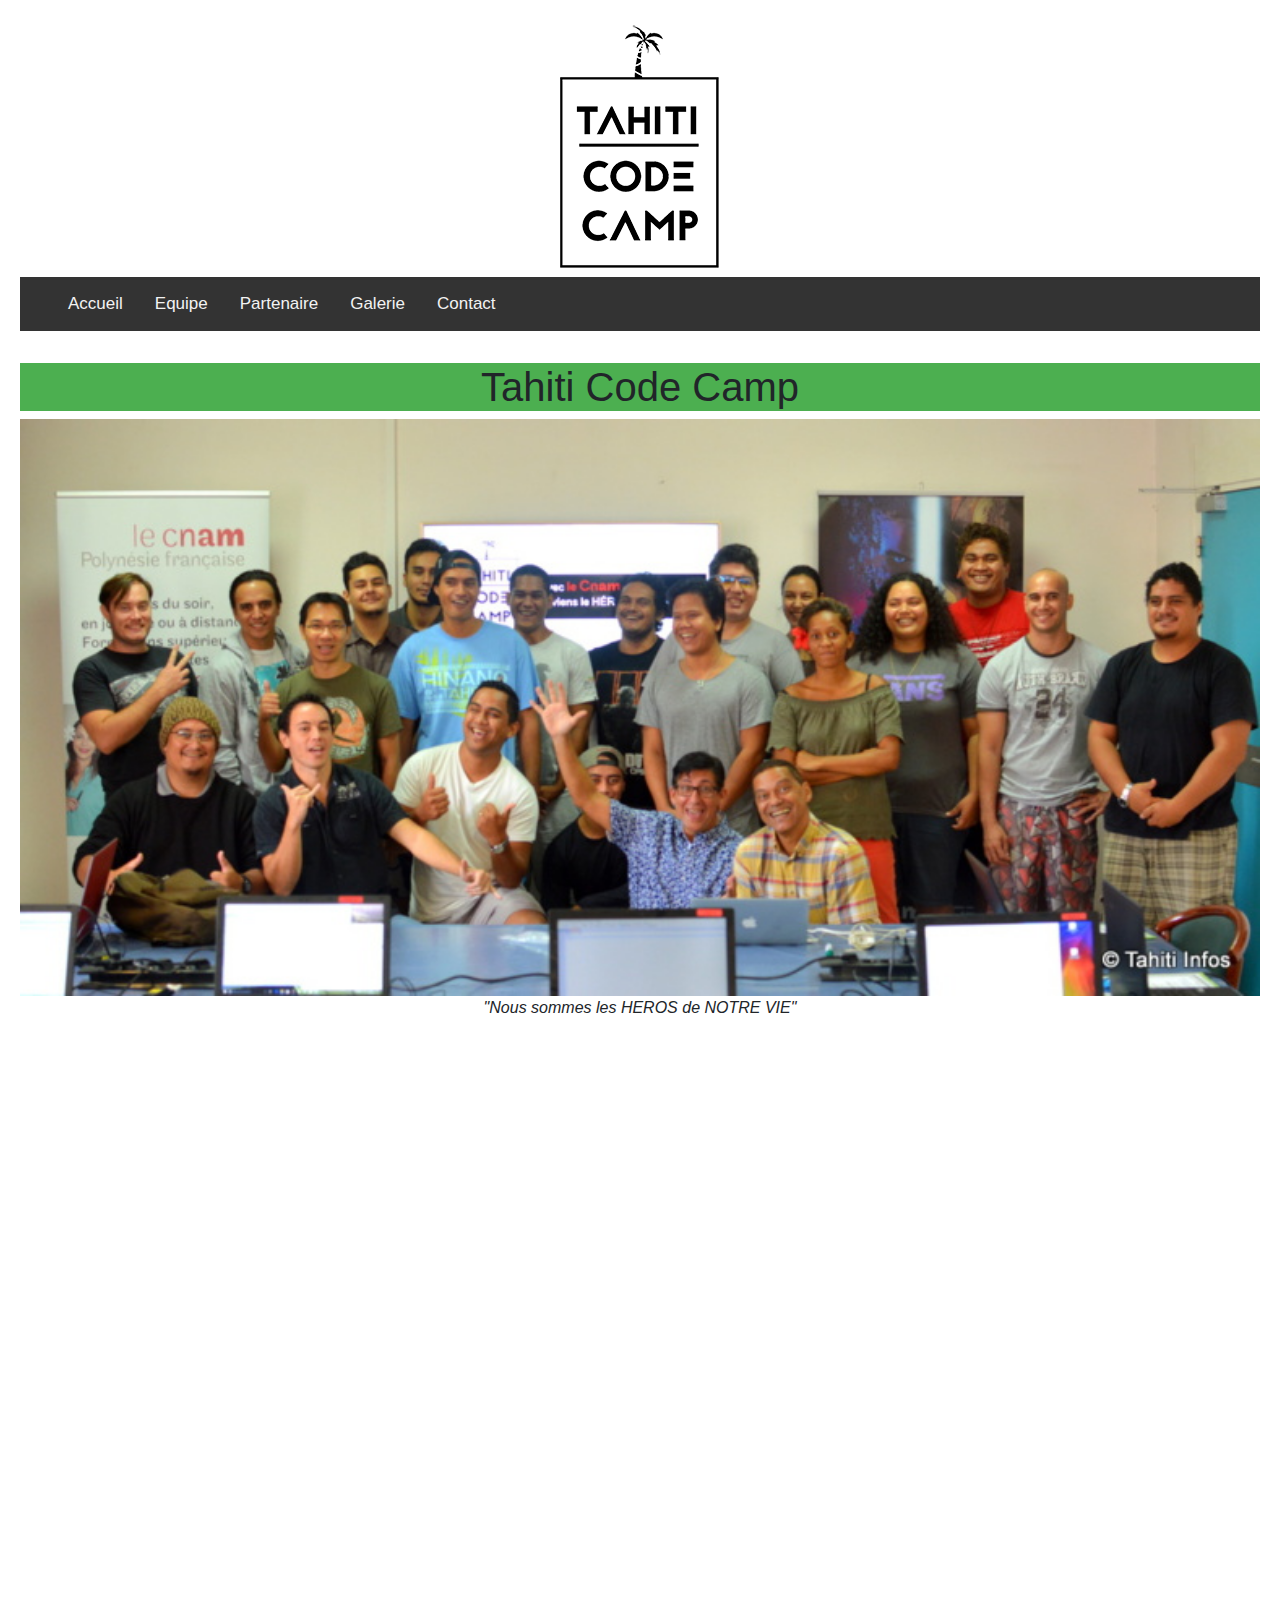
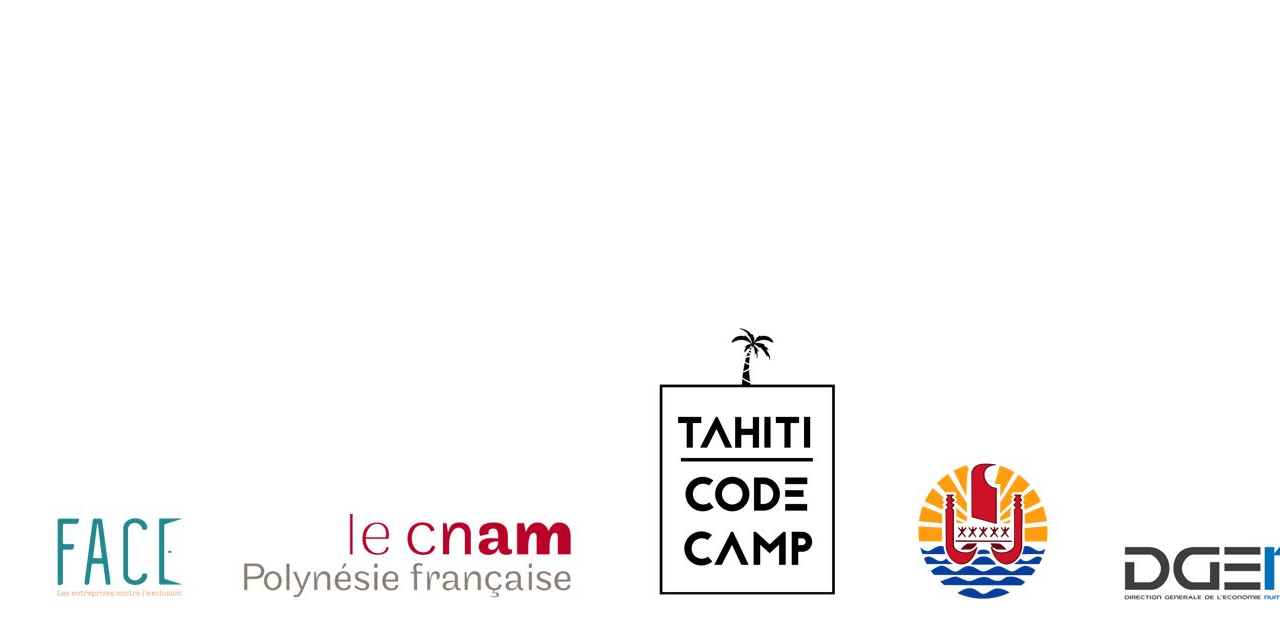
==== index.html @ 148670c2 "first commit" ====
<!Doctype html>

<html>
	<head>
		<meta name="viewport" content="width=device-width, initial-scale=1">
		<meta charset="UTF8"/> <!-- Afficher les caractère spéciaux -->
		<title> TAHITI CODE CAMP </title> 
		<link rel="stylesheet" href="css/style.css"/>
		<link rel="icon" href="asset/icon.jpg" type="image/x-icon">	
		<link rel="stylesheet" href="css/bootstrap.min.css">
  		<script src="js/jquery-slim.min.js"></script>
		<script src="js/bootstrap.min.js"></script>
		<script src="js/popper.min.js"></script>
		<script src="js/script.js"></script>

	</head>

	<body onload="timerfunction()">
		<div class="logo" >
			<img class="image-logo" src="asset/favicon.png"  alt="LOGO Tahiti code camp"/> 
		</div>

		<nav class="topnav" id="myTopnav" class="navbar">
			<a href="javascript:void(0);" 	onclick="myFunction(this)">
				<div class="icon">
					<div class="bar1 " ></div>
					<div class="bar2 " ></div>
					<div class="bar3 " ></div>
				  </div>
			</a>	
			<a href="index.html"  >Accueil</a>
			<a href="equipe.html">Equipe</a>
			<a href="partenaire.html">Partenaire</a>
			<a href="galerie.html">Galerie</a>
			<a href="contact.html">Contact</a>
			
		</nav>

		<h1 class="h1tcc" >Tahiti Code Camp</h1>

		<img src="asset/img1.jpg"/ class="img-index">	

		<div class="container-fluid text-center"><p><i>"Nous sommes les HEROS de NOTRE VIE"</i></p></div>
		



		<div class="">
			

			<div class="parallax" ></div>

			<div class="">

			</div>
		</div>



		<!-- Compte a rebours -->		

		<div class="timer" >
				<p id="demo"  ></p>
		</div>
	

		<div class="parallax2"></div>
		
		<img class="img-responsive" class="footer-img" src="asset/header.jpg"/>
	</body>
</html>
---- css/style.css ----
.topnav {
   margin-bottom: 2em;
}

.topnav ul {
    list-style-type: none;
  
    overflow: hidden;
    background-color: #333;
}

.topnav ul li {
    float: left;
}

.topnav ul li a, .dropbtn {
    display: inline-block;
    color: white;
    text-align: center;
    padding: 14px 16px;
    text-decoration: none;
}

.timer{
        text-align: center;
        font-size: 60px;
        margin-top:0px;
}
* {
    box-sizing: border-box;
}

body {
    background-color: #f1f1f1;
    padding: 20px;
    font-family: Arial;
}

/* Center website */
.main {
    max-width: 1000px;
    margin: auto;
}

h1 {
    font-size: 50px;
    word-break: break-all;
}

.row {
    margin: 8px -16px;
}

/* Add padding BETWEEN each column (if you want) */
.row,
.row > .column {
    padding: 8px;
}

/* Create three equal columns that floats next to each other */
.column {
    float: left;
    width: 33.33%;
    display: none; /* Hide columns by default */
}

/* Clear floats after rows */
.row:after {
    content: "";
    display: table;
    clear: both;
}

/* Content */
.content {
    background-color: white;
    padding: 10px;
}

/* The "show" class is added to the filtered elements */
.show {
    display: block;
}

/* Style the buttons */
.btn {
  border: none;
  outline: none;
  padding: 12px 16px;
  background-color: white;
  cursor: pointer;
}

/* Add a grey background color on mouse-over */
.btn:hover {
  background-color: #ddd;
}

/* Add a dark background color to the active button */
.btn.active {
  background-color: #666;
   color: white;
}


.logo{
    width: auto;
    text-align: center;
    margin: auto;
}

.image-logo:hover {
    /* Start the shake animation and make the animation last for 0.5 seconds */
    animation: shake 0.5s;
    /* When the animation is finished, start again */
    animation-iteration-count: infinite;
}

@keyframes shake {
    0% { transform: translate(1px, 1px) rotate(0deg); }
    10% { transform: translate(-1px, -2px) rotate(-1deg); }
    20% { transform: translate(-3px, 0px) rotate(1deg); }
    30% { transform: translate(3px, 2px) rotate(0deg); }
    40% { transform: translate(1px, -1px) rotate(1deg); }
    50% { transform: translate(-1px, 2px) rotate(-1deg); }
    60% { transform: translate(-3px, 1px) rotate(0deg); }
    70% { transform: translate(3px, 1px) rotate(-1deg); }
    80% { transform: translate(-1px, -1px) rotate(1deg); }
    90% { transform: translate(1px, 2px) rotate(0deg); }
    100% { transform: translate(1px, -2px) rotate(-1deg); }
}

/* Paralax */

body, html {
    height: 100%;
}

.parallax {
    /* The image used */
    background-image: url('../asset/images.jpg');

    /* Full height */
    height: 100%; 

    /* Create the parallax scrolling effect */
    background-attachment: fixed;
    background-position: center;
    background-repeat: no-repeat;
    background-size: cover;
}
.parallax2 {
    /* The image used */
    background-image: url('../asset/img1.jpg');

    /* Full height */
    height: 100%; 

    /* Create the parallax scrolling effect */
    background-attachment: fixed;
    background-position: center;
    background-repeat: no-repeat;
    background-size: cover;
}


.img-index{
    text-align: center;
    width:100% ;    
}

.topnav {
    overflow: hidden;
    background-color: #333;
    position: -webkit-sticky; /* Safari */
    position: sticky;
    top: 0;
    z-index: 1;
  }
  
  .topnav a {
    float: left;
    display: block;
    color: #f2f2f2;
    text-align: center;
    padding: 14px 16px;
    text-decoration: none;
    font-size: 17px;
  }
  
  .topnav a:hover {
    background-color: #ddd;
    color: black;
  }
  
  .active {
    background-color: #4CAF50;
    color: white;
  }
  
  .icon {
    display: none;
  }
  
/* cacher le navigateur en responsive  */

  @media screen and (max-width: 600px) {
    .topnav a:not(:first-child) {display: none;}
    .topnav a.icon {
      float: left;
      display: block;
    }
  }
  
  @media screen and (max-width: 600px) {
    .topnav.responsive {position: relative;}
    .topnav.responsive .icon {
      position: relative;
      right: 0;
      top: 0;
    }
    .topnav.responsive a {
      float: none;
      display: block;
      text-align: left;
    }
    .icon{
        display: block;
    }
  }

  .h1tcc{
    width: auto;
    text-align: center;
    background: #4CAF50
  }

.sitation{
    height: 70px;
    width: auto;
    text-align: center;
    margin: auto;
    background-color: blanchedalmond;
    
    
}

.sitation h3{

margin: auto;

}


.container {
    display: inline-block;
    cursor: pointer;
}

.bar1, .bar2, .bar3 {
    width: 35px;
    height: 5px;
    background-color:white;
    margin: 6px 0;
    transition: 0.4s;
}

/* Rotate first bar */
.change .bar1 {
    -webkit-transform: rotate(-45deg) translate(-9px, 6px) ;
    transform: rotate(-45deg) translate(-9px, 6px) ;
}

/* Fade out the second bar */
.change .bar2 {
    opacity: 0;
}

/* Rotate last bar */
.change .bar3 {
    -webkit-transform: rotate(45deg) translate(-8px, -8px) ;
    transform: rotate(45deg) translate(-8px, -8px) ;
}
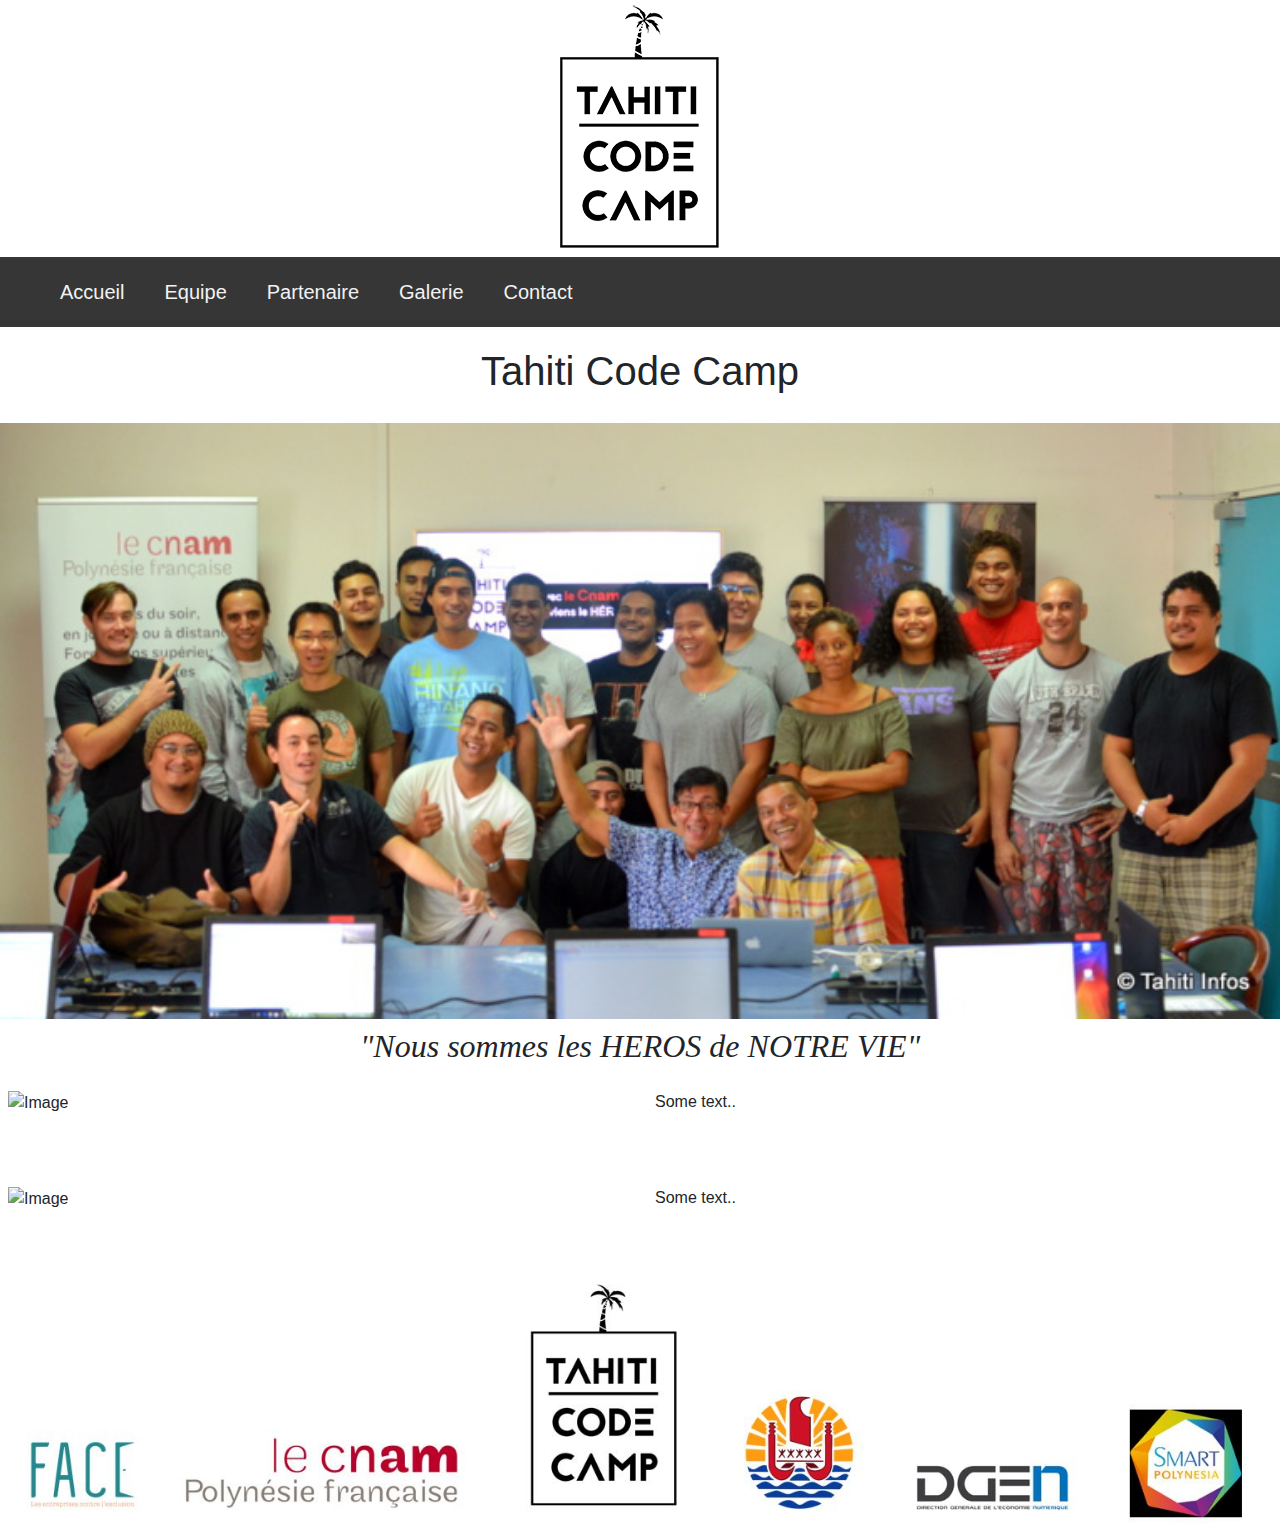
==== commit b3264e38: "MODIF" ====
--- a/index.html
+++ b/index.html
@@ -1,51 +1,105 @@
 <!Doctype html>
 
 <html>
-	<head>
-		<meta name="viewport" content="width=device-width, initial-scale=1">
-		<meta charset="UTF8"/> <!-- Afficher les caractère spéciaux -->
-		<title> TAHITI CODE CAMP </title> 
-		<link rel="stylesheet" href="css/style.css"/>
-		<link rel="icon" href="asset/icon.jpg" type="image/x-icon">	
-		<link rel="stylesheet" href="css/bootstrap.min.css">
-  		<script src="js/jquery-slim.min.js"></script>
-		<script src="js/bootstrap.min.js"></script>
-		<script src="js/popper.min.js"></script>
-		<script src="js/script.js"></script>
 
-	</head>
+<head>
+	<meta name="viewport" content="width=device-width, initial-scale=1">
+	<meta charset="UTF8" />
+	<!-- Afficher les caractère spéciaux -->
+	<title> TAHITI CODE CAMP </title>
+	<link rel="stylesheet" href="css/style.css" />
+	<link rel="icon" href="asset/icon.png" type="image/x-icon">
+	<link rel="stylesheet" href="css/bootstrap.min.css">
+	<script src="js/jquery-slim.min.js"></script>
+	<script src="js/bootstrap.min.js"></script>
+	<script src="js/popper.min.js"></script>
+	<script src="js/script.js"></script>
 
-	<body onload="timerfunction()">
-		<div class="logo" >
-			<img class="image-logo" src="asset/favicon.png"  alt="LOGO Tahiti code camp"/> 
-		</div>
+</head>
 
-		<nav class="topnav" id="myTopnav" class="navbar">
-			<a href="javascript:void(0);" 	onclick="myFunction(this)">
-				<div class="icon">
-					<div class="bar1 " ></div>
-					<div class="bar2 " ></div>
-					<div class="bar3 " ></div>
-				  </div>
-			</a>	
-			<a href="index.html"  >Accueil</a>
-			<a href="equipe.html">Equipe</a>
-			<a href="partenaire.html">Partenaire</a>
-			<a href="galerie.html">Galerie</a>
-			<a href="contact.html">Contact</a>
-			
-		</nav>
-
-		<h1 class="h1tcc" >Tahiti Code Camp</h1>
-
-		<img src="asset/img1.jpg"/ class="img-index">	
-
-		<div class="container-fluid text-center"><p><i>"Nous sommes les HEROS de NOTRE VIE"</i></p></div>
-		
+<body onload="timerfunction() " >
+	<div class="logo">
+		<img class="image-logo" src="asset/favicon.png" alt="LOGO Tahiti code camp" />
+	</div>
 
 
 
-		<div class="">
+
+	<nav class="topnav sticky-top" id="myTopnav">
+		<div class="" id="logotcc">
+
+		</div>
+		<a href="javascript:void(0);" onclick="myFunction(this)">
+			<div class="icon">
+				<div class="bar1 "></div>
+				<div class="bar2 "></div>
+				<div class="bar3 "></div>
+			</div>
+		</a>
+		<a href="index.html">Accueil</a>
+		<a href="equipe.html">Equipe</a>
+		<a href="partenaire.html">Partenaire</a>
+		<a href="galerie.html">Galerie</a>
+		<a href="contact.html">Contact</a>
+
+	</nav>
+
+	<h1 class="h1tcc">Tahiti Code Camp</h1>
+
+	<img src="asset/img1.jpg" / class="img-index">
+
+	<div class="row">
+		<div class="col-md-12 comment">
+			<div class="text-center coms " >
+				<h2 class="scaleDownIn" data-scroll="toggle(.scaleDownIn, .scaleDownOut)"> "Nous sommes les HEROS de NOTRE VIE" </h2>
+			</div>
+		</div>
+	</div>
+
+	<div class="row">
+		<div class="col-md-6">
+
+			<img src="https://placehold.it/150x80?text=IMAGE" class="img-responsive, parallax2" style="width:100%" alt="Image">
+		</div>
+		<div class="col-md-6">
+			<p>Some text..</p>
+		</div>
+
+	</div>
+	<br>
+
+
+	<!-- Compte a rebours -->
+	<div class="timer">
+		<p id="demo"></p>
+	</div>
+
+	<div class="row">
+		<div class="col-md-6">
+			<img src="https://placehold.it/150x80?text=IMAGE" class="img-responsive, parallax2" style="width:100%" alt="Image">
+		</div>
+
+		<div class="col-md-6">
+			<p>Some text..</p>
+		</div>
+
+	</div>
+	<br>
+
+
+
+
+
+
+
+
+
+
+
+
+
+
+	<!--<div class="">
 			
 
 			<div class="parallax" ></div>
@@ -55,17 +109,18 @@
 			</div>
 		</div>
 
+		<div class="parallax2"></div>
+
+	-->
 
 
-		<!-- Compte a rebours -->		
 
-		<div class="timer" >
-				<p id="demo"  ></p>
-		</div>
-	
 
-		<div class="parallax2"></div>
-		
-		<img class="img-responsive" class="footer-img" src="asset/header.jpg"/>
-	</body>
-</html> +
+
+
+
+	<img class="footer-img, img-responsive" src="asset/header.jpg" />
+</body>
+
+</html>--- a/css/style.css
+++ b/css/style.css
@@ -1,54 +1,31 @@
-.topnav {
-   margin-bottom: 2em;
-}
-
-.topnav ul {
-    list-style-type: none;
-  
-    overflow: hidden;
-    background-color: #333;
-}
-
-.topnav ul li {
-    float: left;
-}
-
-.topnav ul li a, .dropbtn {
-    display: inline-block;
-    color: white;
-    text-align: center;
-    padding: 14px 16px;
-    text-decoration: none;
-}
+
+
+
+
+
 
 .timer{
         text-align: center;
         font-size: 60px;
         margin-top:0px;
 }
-* {
-    box-sizing: border-box;
-}
+
 
 body {
     background-color: #f1f1f1;
-    padding: 20px;
     font-family: Arial;
 }
 
-/* Center website */
-.main {
-    max-width: 1000px;
-    margin: auto;
-}
 
 h1 {
     font-size: 50px;
     word-break: break-all;
+    padding: 0.5em;
 }
 
 .row {
-    margin: 8px -16px;
+margin: 0px 0px 0px 0px;
+
 }
 
 /* Add padding BETWEEN each column (if you want) */
@@ -74,7 +51,11 @@
 /* Content */
 .content {
     background-color: white;
-    padding: 10px;
+    padding: 10px;   
+   
+    
+    
+    
 }
 
 /* The "show" class is added to the filtered elements */
@@ -108,6 +89,8 @@
     text-align: center;
     margin: auto;
 }
+
+
 
 .image-logo:hover {
     /* Start the shake animation and make the animation last for 0.5 seconds */
@@ -130,11 +113,7 @@
     100% { transform: translate(1px, -2px) rotate(-1deg); }
 }
 
-/* Paralax */
-
-body, html {
-    height: 100%;
-}
+
 
 .parallax {
     /* The image used */
@@ -164,18 +143,16 @@
 }
 
 
-.img-index{
+.img-index{ 
     text-align: center;
     width:100% ;    
 }
 
 .topnav {
     overflow: hidden;
-    background-color: #333;
-    position: -webkit-sticky; /* Safari */
-    position: sticky;
-    top: 0;
-    z-index: 1;
+    background-color: rgb(54, 54, 54);
+   
+   
   }
   
   .topnav a {
@@ -183,9 +160,9 @@
     display: block;
     color: #f2f2f2;
     text-align: center;
-    padding: 14px 16px;
+    padding: 20px 20px;
     text-decoration: none;
-    font-size: 17px;
+    font-size: 20px;
   }
   
   .topnav a:hover {
@@ -204,7 +181,7 @@
   
 /* cacher le navigateur en responsive  */
 
-  @media screen and (max-width: 600px) {
+  @media screen and (max-width: 750px) {
     .topnav a:not(:first-child) {display: none;}
     .topnav a.icon {
       float: left;
@@ -212,7 +189,7 @@
     }
   }
   
-  @media screen and (max-width: 600px) {
+  @media screen and (max-width: 750px) {
     .topnav.responsive {position: relative;}
     .topnav.responsive .icon {
       position: relative;
@@ -220,7 +197,7 @@
       top: 0;
     }
     .topnav.responsive a {
-      float: none;
+      float: none; 
       display: block;
       text-align: left;
     }
@@ -232,7 +209,7 @@
   .h1tcc{
     width: auto;
     text-align: center;
-    background: #4CAF50
+ 
   }
 
 .sitation{
@@ -280,4 +257,66 @@
 .change .bar3 {
     -webkit-transform: rotate(45deg) translate(-8px, -8px) ;
     transform: rotate(45deg) translate(-8px, -8px) ;
-}+}
+
+
+.carousel-inner img {
+    width: 100%; /* Set width to 100% */
+    margin: auto;
+    min-height:200px;
+}
+
+/* Hide the carousel text when the screen is less than 600 pixels wide */
+@media (max-width: 600px) {
+  .carousel-caption {
+    display: none; 
+  }
+}
+
+.img-responsive {
+    width: 100%;
+
+}
+
+
+.wmvid{
+
+    min-height: 500
+
+}
+
+.comment
+{
+    line-height: 800%;
+}
+.coms{
+    font-style: italic;
+    font-family:Book Antiqua;
+    font-size:40px;
+    text-align: center;
+}
+
+.scaleDownIn {
+    transition: transform 1s ease,opacity 1s ease;
+    transition: transform 1s ease,opacity 1s ease,-webkit-transform 1s ease,-moz-transform 1s ease,-o-transform 1s ease;
+    -webkit-transform: scale(1,1);
+    -moz-transform: scale(1,1);
+    -ms-transform: scale(1,1);
+    -o-transform: scale(1,1);
+    transform: scale(1,1);
+    opacity: 1;
+}
+
+.scaleDownOut {
+    -webkit-transition: opacity 1s ease,-webkit-transform 1s ease;
+    -moz-transition: transform 1s ease,opacity 1s ease,-moz-transform 1s ease;
+    -o-transition: transform 1s ease,opacity 1s ease,-o-transform 1s ease;
+    transition: transform 1s ease,opacity 1s ease;
+    transition: transform 1s ease,opacity 1s ease,-webkit-transform 1s ease,-moz-transform 1s ease,-o-transform 1s ease;
+    -webkit-transform: scale(.7,.7);
+    -moz-transform: scale(.7,.7);
+    -ms-transform: scale(.7,.7);
+    -o-transform: scale(.7,.7);
+    transform: scale(.7,.7);
+    opacity: 0;
+}
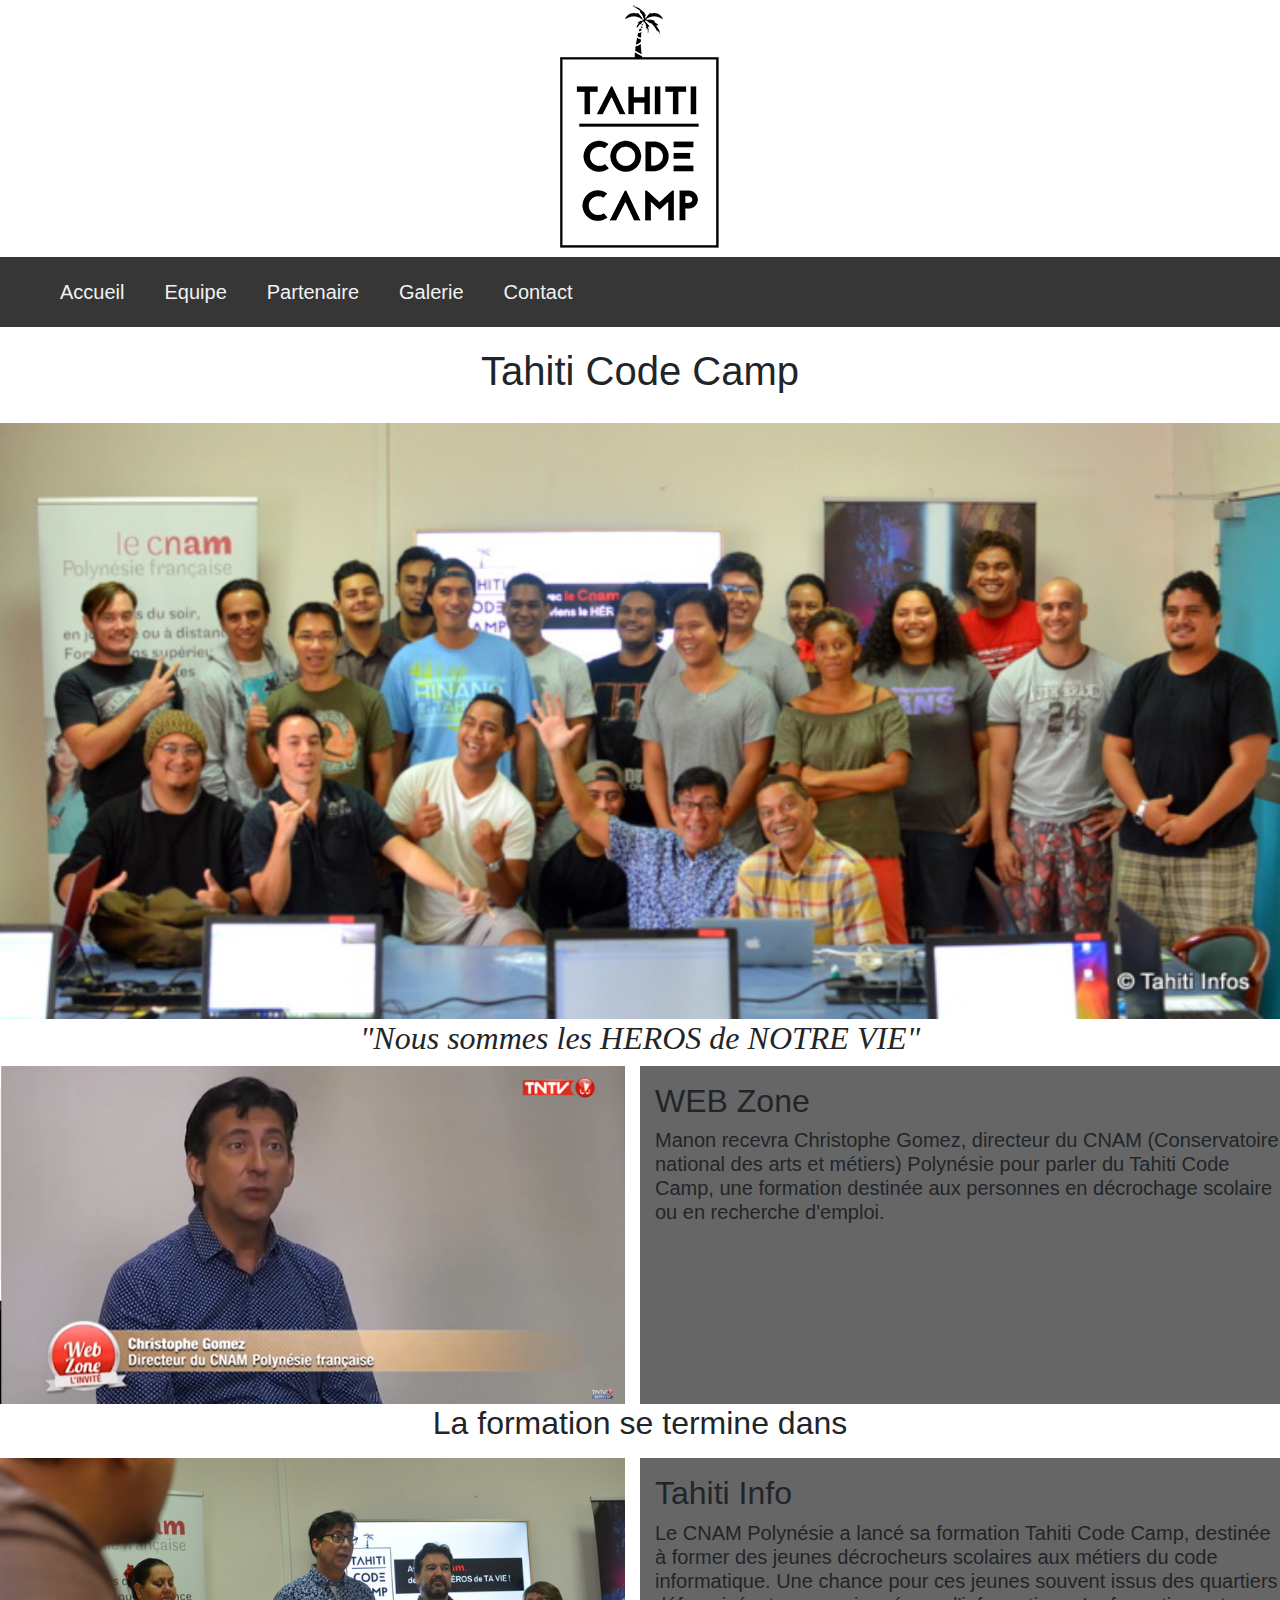
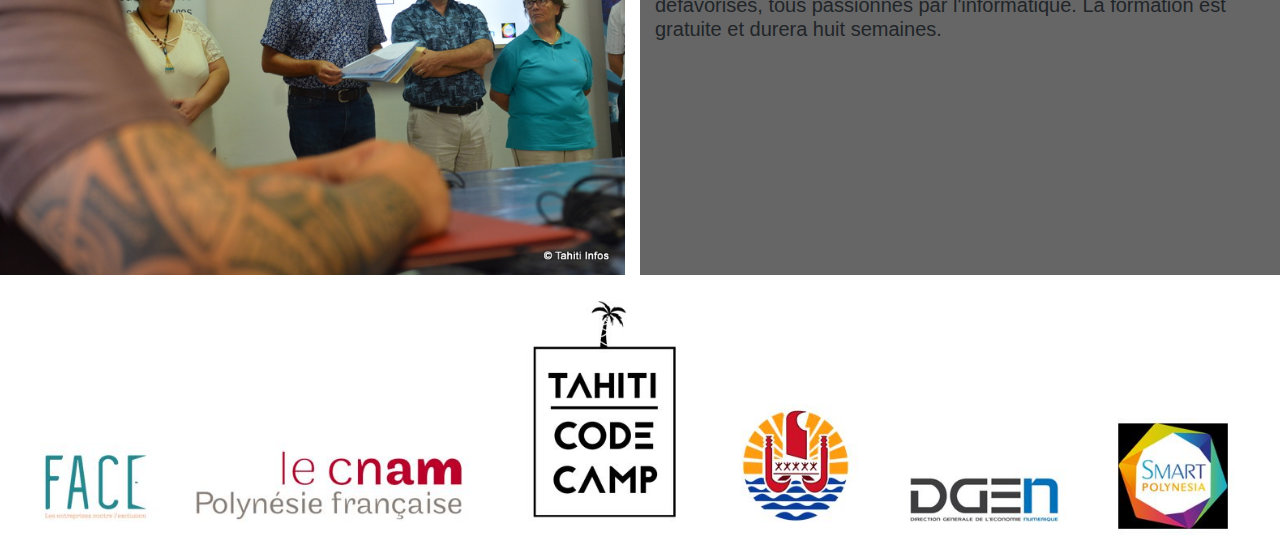
==== commit bb798f7a: "+" ====
--- a/index.html
+++ b/index.html
@@ -1,5 +1,4 @@
 <!Doctype html>
-
 <html>
 
 <head>
@@ -8,27 +7,26 @@
 	<!-- Afficher les caractère spéciaux -->
 	<title> TAHITI CODE CAMP </title>
 	<link rel="stylesheet" href="css/style.css" />
+	<!-- Fichier CSS -->
 	<link rel="icon" href="asset/icon.png" type="image/x-icon">
+	<!-- Icone en haut -->
 	<link rel="stylesheet" href="css/bootstrap.min.css">
 	<script src="js/jquery-slim.min.js"></script>
 	<script src="js/bootstrap.min.js"></script>
 	<script src="js/popper.min.js"></script>
 	<script src="js/script.js"></script>
-
+	<!-- Fichier Javascript -->
 </head>
 
-<body onload="timerfunction() " >
+<body onload="timerfunction() ">
+
+	<!-- Logo -->
 	<div class="logo">
 		<img class="image-logo" src="asset/favicon.png" alt="LOGO Tahiti code camp" />
 	</div>
 
-
-
-
+	<!-- Barre de navigation -->
 	<nav class="topnav sticky-top" id="myTopnav">
-		<div class="" id="logotcc">
-
-		</div>
 		<a href="javascript:void(0);" onclick="myFunction(this)">
 			<div class="icon">
 				<div class="bar1 "></div>
@@ -41,7 +39,6 @@
 		<a href="partenaire.html">Partenaire</a>
 		<a href="galerie.html">Galerie</a>
 		<a href="contact.html">Contact</a>
-
 	</nav>
 
 	<h1 class="h1tcc">Tahiti Code Camp</h1>
@@ -50,77 +47,52 @@
 
 	<div class="row">
 		<div class="col-md-12 comment">
-			<div class="text-center coms " >
+			<div class="text-center coms ">
 				<h2 class="scaleDownIn" data-scroll="toggle(.scaleDownIn, .scaleDownOut)"> "Nous sommes les HEROS de NOTRE VIE" </h2>
 			</div>
 		</div>
 	</div>
 
-	<div class="row">
+	<div class="row ">
 		<div class="col-md-6">
-
-			<img src="https://placehold.it/150x80?text=IMAGE" class="img-responsive, parallax2" style="width:100%" alt="Image">
+			<img src="asset/webzone.PNG" class="img-responsive" style="width:100%" alt="Image">
 		</div>
-		<div class="col-md-6">
-			<p>Some text..</p>
+		<div class="col-md-6 sometext">
+			<p>
+				<h2>WEB Zone</h2>
+				<h5> Manon recevra Christophe Gomez, directeur du CNAM (Conservatoire national des arts et métiers) Polynésie pour parler
+					du Tahiti Code Camp, une formation destinée aux personnes en décrochage scolaire ou en recherche d'emploi.
+				</h5>
+			</p>
 		</div>
 
 	</div>
-	<br>
 
 
 	<!-- Compte a rebours -->
 	<div class="timer">
+		<h2> La formation se termine dans </h2>
 		<p id="demo"></p>
 	</div>
 
 	<div class="row">
 		<div class="col-md-6">
-			<img src="https://placehold.it/150x80?text=IMAGE" class="img-responsive, parallax2" style="width:100%" alt="Image">
+			<img src="asset/tahitiinfo.jpg" class="img-responsive" style="width:100%" alt="Image">
 		</div>
+		<div class="col-md-6 sometext">
+			<p>
+				<h2> Tahiti Info</h2>
+				<h5> Le CNAM Polynésie a lancé sa formation Tahiti Code Camp, destinée à former des jeunes décrocheurs scolaires aux métiers
+					du code informatique. Une chance pour ces jeunes souvent issus des quartiers défavorisés, tous passionnés par l'informatique.
+					La formation est gratuite et durera huit semaines.
 
-		<div class="col-md-6">
-			<p>Some text..</p>
+				</h5>
+			</p>
 		</div>
-
 	</div>
-	<br>
 
 
-
-
-
-
-
-
-
-
-
-
-
-
-	<!--<div class="">
-			
-
-			<div class="parallax" ></div>
-
-			<div class="">
-
-			</div>
-		</div>
-
-		<div class="parallax2"></div>
-
-	-->
-
-
-
-
-
-
-
-
-	<img class="footer-img, img-responsive" src="asset/header.jpg" />
+	<img class="footer-img, col-md-12" src="asset/header.jpg" />
 </body>
 
 </html>--- a/css/style.css
+++ b/css/style.css
@@ -1,21 +1,20 @@
-
-
-
-
-
-
 .timer{
         text-align: center;
         font-size: 60px;
         margin-top:0px;
-}
-
+        
+}
+
+.sometext{
+    background-color: #666;
+    opacity: 20;
+
+}
 
 body {
     background-color: #f1f1f1;
     font-family: Arial;
 }
-
 
 h1 {
     font-size: 50px;
@@ -28,69 +27,11 @@
 
 }
 
-/* Add padding BETWEEN each column (if you want) */
-.row,
-.row > .column {
-    padding: 8px;
-}
-
-/* Create three equal columns that floats next to each other */
-.column {
-    float: left;
-    width: 33.33%;
-    display: none; /* Hide columns by default */
-}
-
-/* Clear floats after rows */
-.row:after {
-    content: "";
-    display: table;
-    clear: both;
-}
-
-/* Content */
-.content {
-    background-color: white;
-    padding: 10px;   
-   
-    
-    
-    
-}
-
-/* The "show" class is added to the filtered elements */
-.show {
-    display: block;
-}
-
-/* Style the buttons */
-.btn {
-  border: none;
-  outline: none;
-  padding: 12px 16px;
-  background-color: white;
-  cursor: pointer;
-}
-
-/* Add a grey background color on mouse-over */
-.btn:hover {
-  background-color: #ddd;
-}
-
-/* Add a dark background color to the active button */
-.btn.active {
-  background-color: #666;
-   color: white;
-}
-
-
 .logo{
     width: auto;
     text-align: center;
     margin: auto;
 }
-
-
 
 .image-logo:hover {
     /* Start the shake animation and make the animation last for 0.5 seconds */
@@ -115,34 +56,6 @@
 
 
 
-.parallax {
-    /* The image used */
-    background-image: url('../asset/images.jpg');
-
-    /* Full height */
-    height: 100%; 
-
-    /* Create the parallax scrolling effect */
-    background-attachment: fixed;
-    background-position: center;
-    background-repeat: no-repeat;
-    background-size: cover;
-}
-.parallax2 {
-    /* The image used */
-    background-image: url('../asset/img1.jpg');
-
-    /* Full height */
-    height: 100%; 
-
-    /* Create the parallax scrolling effect */
-    background-attachment: fixed;
-    background-position: center;
-    background-repeat: no-repeat;
-    background-size: cover;
-}
-
-
 .img-index{ 
     text-align: center;
     width:100% ;    
@@ -152,10 +65,9 @@
     overflow: hidden;
     background-color: rgb(54, 54, 54);
    
-   
-  }
-  
-  .topnav a {
+}
+  
+.topnav a {
     float: left;
     display: block;
     color: #f2f2f2;
@@ -163,21 +75,21 @@
     padding: 20px 20px;
     text-decoration: none;
     font-size: 20px;
-  }
-  
-  .topnav a:hover {
+}
+  
+.topnav a:hover {
     background-color: #ddd;
     color: black;
-  }
-  
-  .active {
+}
+  
+.active {
     background-color: #4CAF50;
     color: white;
   }
   
-  .icon {
+.icon {
     display: none;
-  }
+}
   
 /* cacher le navigateur en responsive  */
 
@@ -222,11 +134,6 @@
     
 }
 
-.sitation h3{
-
-margin: auto;
-
-}
 
 
 .container {
@@ -273,10 +180,7 @@
   }
 }
 
-.img-responsive {
-    width: 100%;
-
-}
+
 
 
 .wmvid{
